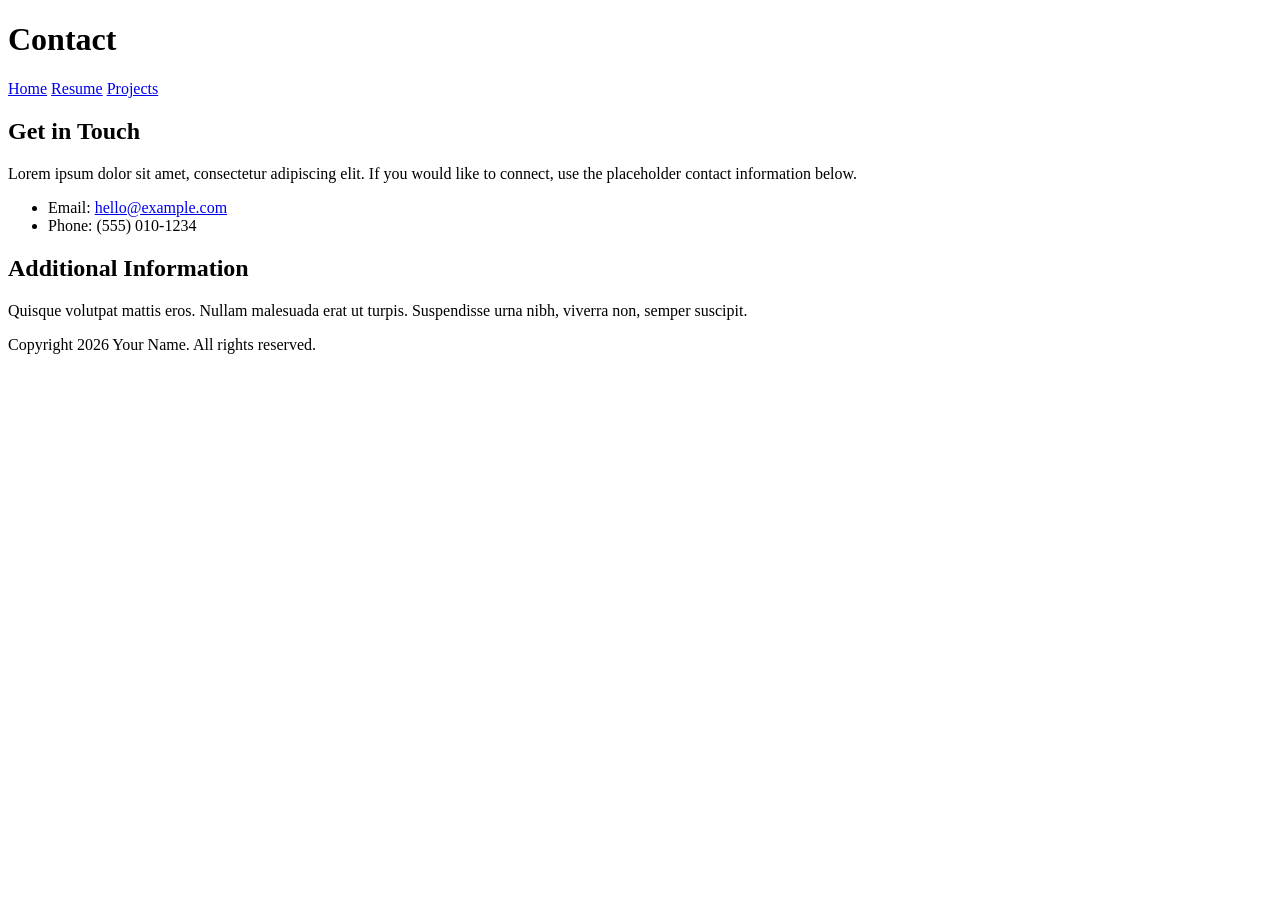
==== contact.html @ 80720065 "Create contact.html" ====
<!DOCTYPE html>
<html lang="en">
<head>
    <meta charset="UTF-8">
    <meta name="viewport" content="width=device-width, initial-scale=1.0">
    <title>Contact</title>
    <link rel="stylesheet" href="styles.css">
</head>
<body>

    <header>
        <h1>Contact</h1>

        <nav>
            <a href="index.html">Home</a>
            <a href="resume.html">Resume</a>
            <a href="projects.html">Projects</a>
        </nav>
    </header>

    <main>
        <section>
            <h2>Get in Touch</h2>
            <p>Lorem ipsum dolor sit amet, consectetur adipiscing elit. If you would like to connect, use the placeholder contact information below.</p>

            <ul>
                <li>Email: <a href="mailto:hello@example.com">hello@example.com</a></li>
                <li>Phone: (555) 010-1234</li>
            </ul>
        </section>

        <section>
            <h2>Additional Information</h2>
            <p>Quisque volutpat mattis eros. Nullam malesuada erat ut turpis. Suspendisse urna nibh, viverra non, semper suscipit.</p>
        </section>
    </main>

    <footer>
        <p>Copyright 2026 Your Name. All rights reserved.</p>
    </footer>

</body>
</html>
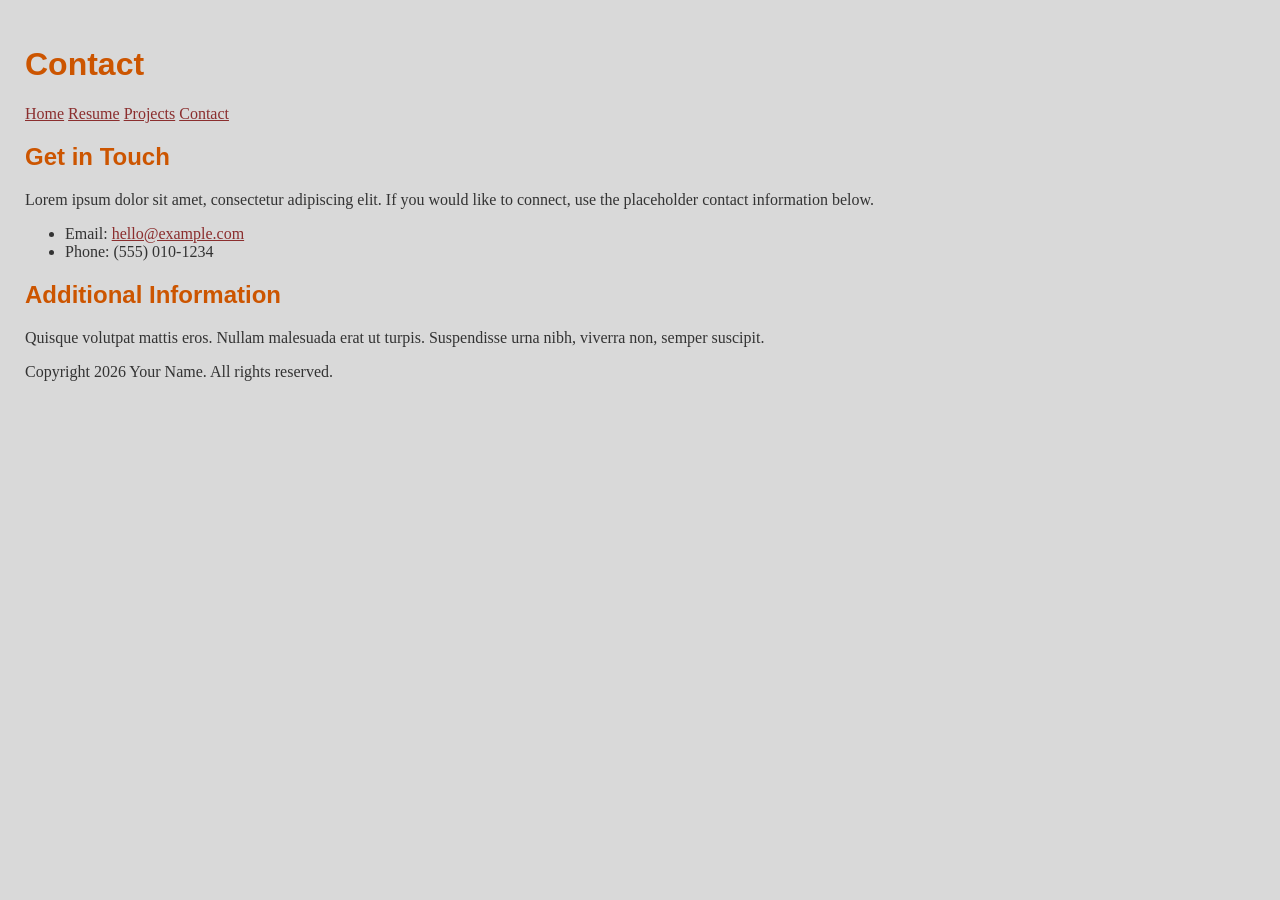
==== commit f53b2507: "Update contact.html" ====
--- a/contact.html
+++ b/contact.html
@@ -16,6 +16,7 @@
             <a href="index.html">Home</a>
             <a href="resume.html">Resume</a>
             <a href="projects.html">Projects</a>
+            <a href="contact.html">Contact</a>
         </nav>
     </header>
 
--- a/styles.css
+++ b/styles.css
@@ -0,0 +1,24 @@
+
+/* Body styles */
+body {
+    padding: 25px;
+    margin: 0;
+    background-color: #d9d9d9;
+    color: #333333;
+    font-family: Georgia, serif;
+}
+
+/* Link styles */
+a {
+    color: #8b2e2e;
+}
+
+a:hover {
+    color: #cc5500;
+}
+
+/* Heading styles */
+h1, h2, h3, h4, h5, h6 {
+    color: #cc5500;
+    font-family: "Arial Black", sans-serif;
+}
